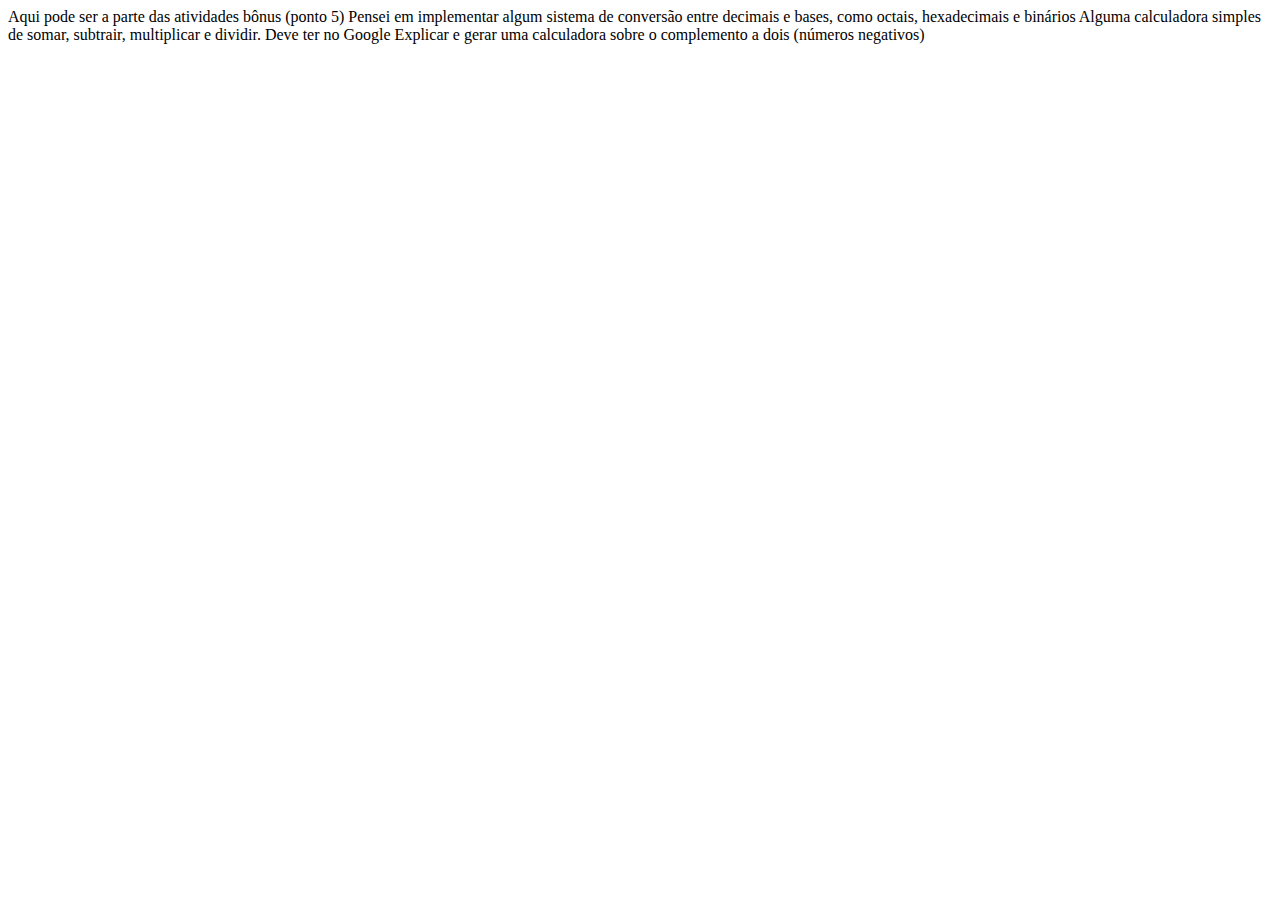
==== pages/bonus.html @ ab45c6d4 "feature: criados conversores ASCII (texto <-> binario)" ====
<!DOCTYPE html>
<html lang="en">
<head>
    <meta charset="UTF-8">
    <meta name="viewport" content="width=device-width, initial-scale=1.0">
    <title>Bônus - Desafio 2 ProMove</title>
    <link rel="stylesheet" href="">
    <script src="/scripts.js" defer></script>
</head>
<body>
    <header>

    </header>
    <main>
        Aqui pode ser a parte das atividades bônus (ponto 5)
        Pensei em implementar algum sistema de conversão entre decimais e bases, como octais, hexadecimais e binários
        Alguma calculadora simples de somar, subtrair, multiplicar e dividir. Deve ter no Google
        Explicar e gerar uma calculadora sobre o complemento a dois (números negativos)
    </main>
    <footer>

    </footer>
</body>
</html>
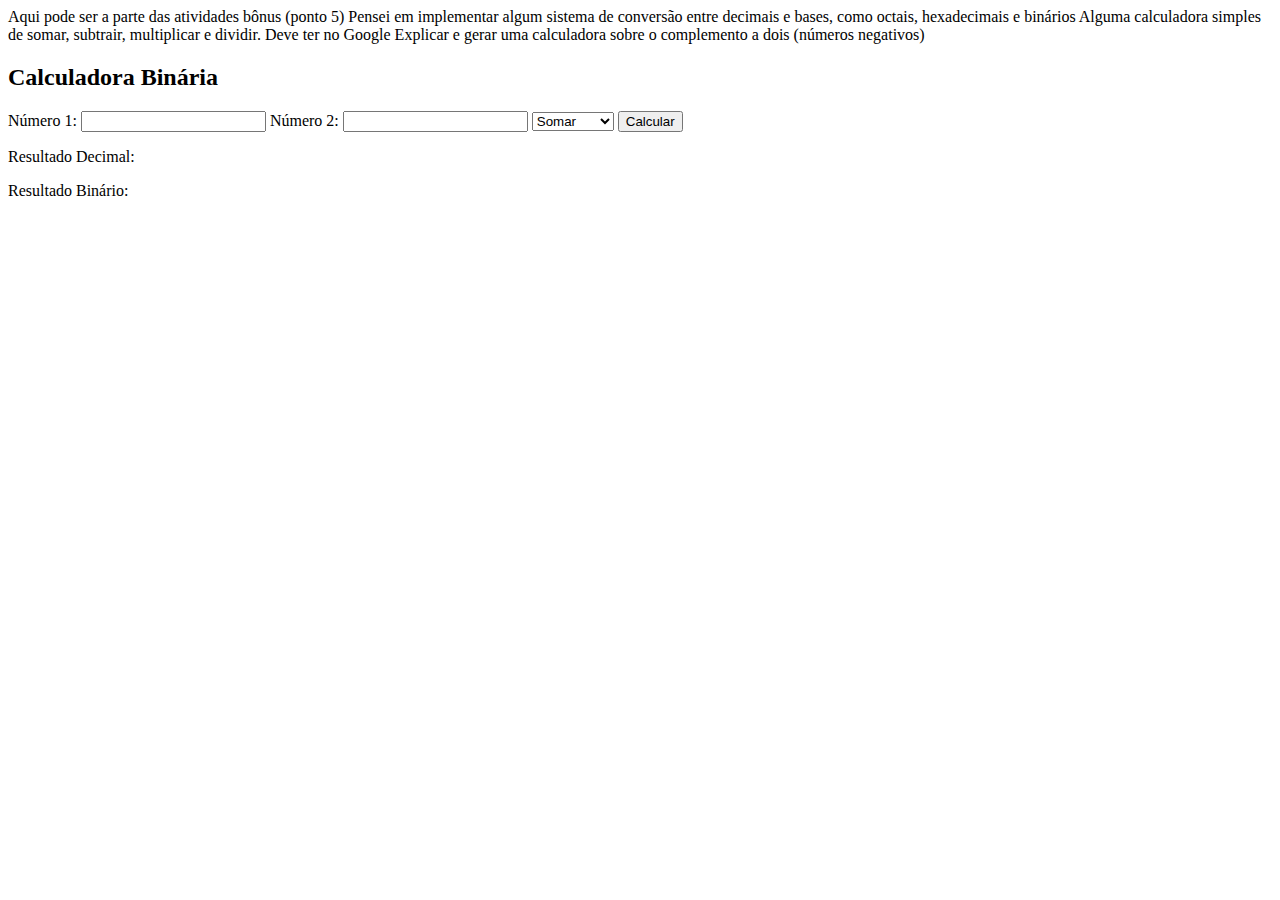
==== commit 9771bc83: "feature: criada calculadora binária - bonus" ====
--- a/pages/bonus.html
+++ b/pages/bonus.html
@@ -5,7 +5,7 @@
     <meta name="viewport" content="width=device-width, initial-scale=1.0">
     <title>Bônus - Desafio 2 ProMove</title>
     <link rel="stylesheet" href="">
-    <script src="/scripts.js" defer></script>
+    <script src="/scripts/bonus.js" defer></script>
 </head>
 <body>
     <header>
@@ -16,6 +16,32 @@
         Pensei em implementar algum sistema de conversão entre decimais e bases, como octais, hexadecimais e binários
         Alguma calculadora simples de somar, subtrair, multiplicar e dividir. Deve ter no Google
         Explicar e gerar uma calculadora sobre o complemento a dois (números negativos)
+
+        <section class="bonus-section1-calculadora">
+
+
+            <h2 class="bonus-section1-titulo">Calculadora Binária</h2>
+            <label class="bonus-section1-label1">Número 1:</label>
+            <input type="number" class="bonus-section1-input1">
+            <label class="bonus-section1-label2">Número 2:</label>
+            <input type="number" class="bonus-section1-input2">
+
+
+            <select class="bonus-section1-select">
+                <option value="Somar">Somar</option>
+                <option value="Subtrair">Subtrair</option>
+                <option value="Multiplicar">Multiplicar</option>
+                <option value="Dividir">Dividir</option>
+            </select>
+
+
+            <button type="submit" class="bonus-section1-button-calcular">Calcular</button> 
+            <p class="bonus-section1-resultadoDecimal">Resultado Decimal: </p>
+            <p class="bonus-section1-resultadoBinario">Resultado Binário: </p> 
+
+        </section>
+
+
     </main>
     <footer>
 
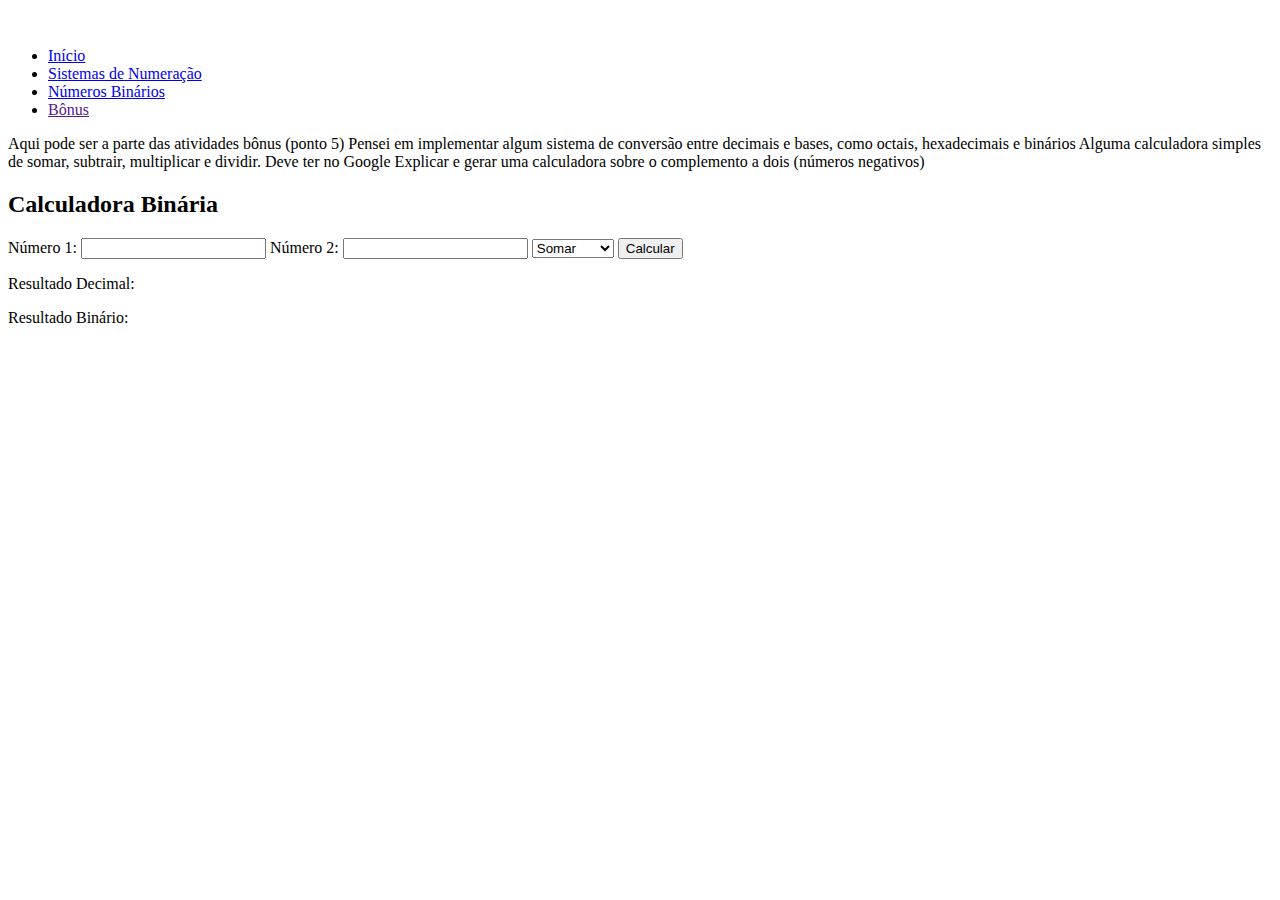
==== commit 910bc3b4: "feature: criado conversor binario <-> decimal" ====
--- a/pages/bonus.html
+++ b/pages/bonus.html
@@ -9,6 +9,22 @@
 </head>
 <body>
     <header>
+        <img>
+        <h1></h1>
+        <ul>
+            <li>
+                <a href="../index.html">Início</a>
+            </li>
+            <li>
+                <a href="sist_num.html">Sistemas de Numeração</a>
+            </li>
+            <li>
+                <a href="num_bin.html">Números Binários</a>
+            </li>
+            <li>
+                <a href="">Bônus</a>
+            </li>
+        </ul>
 
     </header>
     <main>
@@ -41,6 +57,8 @@
 
         </section>
 
+        <section></section>
+
 
     </main>
     <footer>
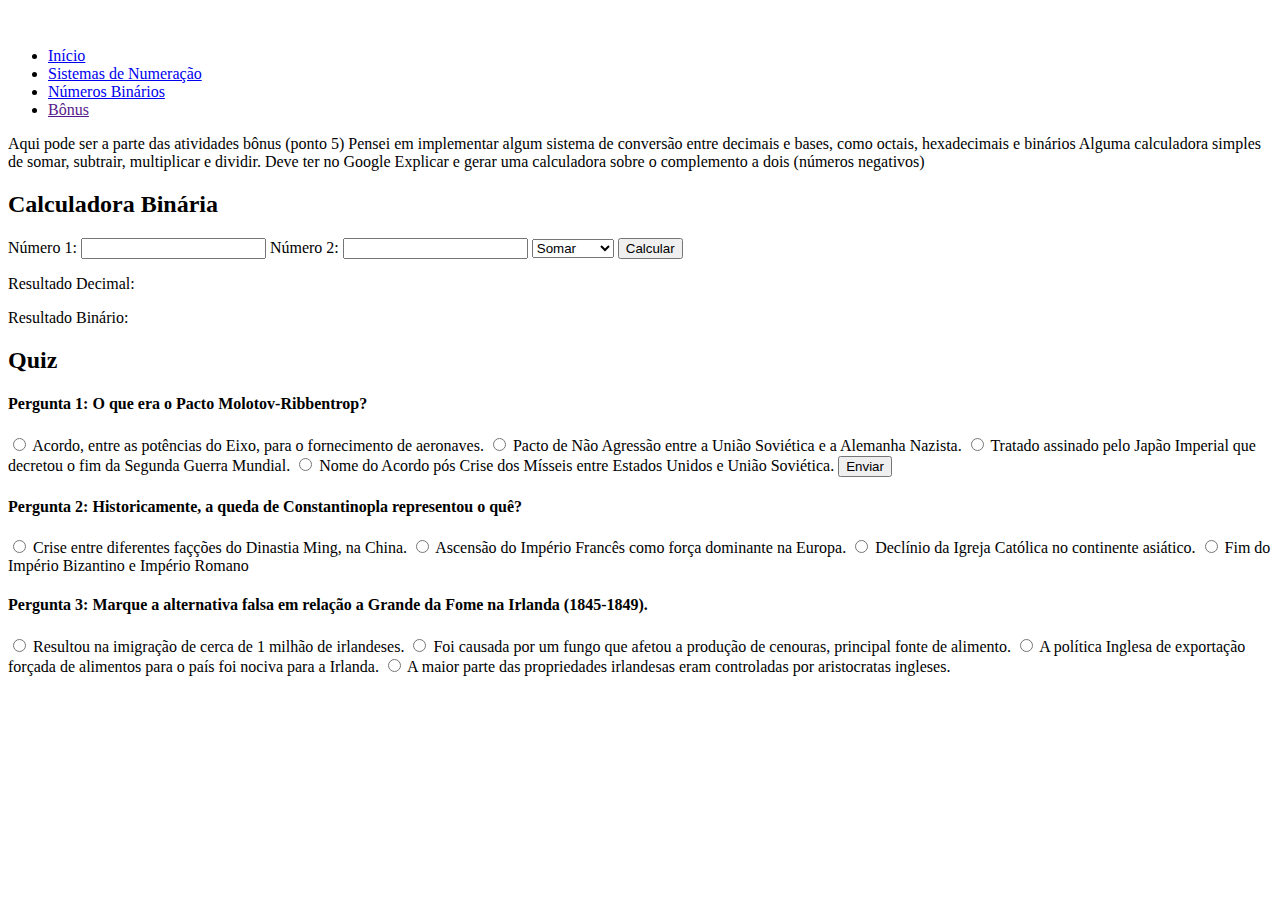
==== commit 9f9fa226: "feature: inicio headder (incompleto)" ====
--- a/pages/bonus.html
+++ b/pages/bonus.html
@@ -57,7 +57,49 @@
 
         </section>
 
-        <section></section>
+        <section class="bonus-section2-quiz">
+
+            <h2 class="bonus-section2-titulo">Quiz</h2>
+
+            <form>
+                <h4>Pergunta 1: O que era o Pacto Molotov-Ribbentrop?</h4>
+                <input type="radio" name="pergunta1">
+                <label>Acordo, entre as potências do Eixo, para o fornecimento de aeronaves.</label> 
+                <input type="radio" name="pergunta1">
+                <label>Pacto de Não Agressão entre a União Soviética e a Alemanha Nazista.</label> 
+                <input type="radio" name="pergunta1">
+                <label>Tratado assinado pelo Japão Imperial que decretou o fim da Segunda Guerra Mundial.</label> 
+                <input type="radio" name="pergunta1">
+                <label>Nome do Acordo pós Crise dos Mísseis entre Estados Unidos e União Soviética.</label> 
+
+                <button type="submit" class="bonus-section2-button-perguntas">Enviar</button>
+            </form>
+
+            <article>
+                <h4>Pergunta 2: Historicamente, a queda de Constantinopla representou o quê?</h4>
+                <input type="radio" name="pergunta2">
+                <label>Crise entre diferentes façções do Dinastia Ming, na China.</label> 
+                <input type="radio" name="pergunta2">
+                <label>Ascensão do Império Francês como força dominante na Europa.</label> 
+                <input type="radio" name="pergunta2">
+                <label>Declínio da Igreja Católica no continente asiático.</label> 
+                <input type="radio" name="pergunta2">
+                <label>Fim do Império Bizantino e Império Romano</label> 
+            </article>
+
+            <article>
+                <h4>Pergunta 3: Marque a alternativa falsa em relação a Grande da Fome na Irlanda (1845-1849).</h4>
+                <input type="radio" name="pergunta3">
+                <label>Resultou na imigração de cerca de 1 milhão de irlandeses.</label> 
+                <input type="radio" name="pergunta3">
+                <label>Foi causada por um fungo que afetou a produção de cenouras, principal fonte de alimento.</label> 
+                <input type="radio" name="pergunta3">
+                <label>A política Inglesa de exportação forçada de alimentos para o país foi nociva para a Irlanda.</label> 
+                <input type="radio" name="pergunta3">
+                <label>A maior parte das propriedades irlandesas eram controladas por aristocratas ingleses.</label> 
+            </article>
+
+        </section>
 
 
     </main>
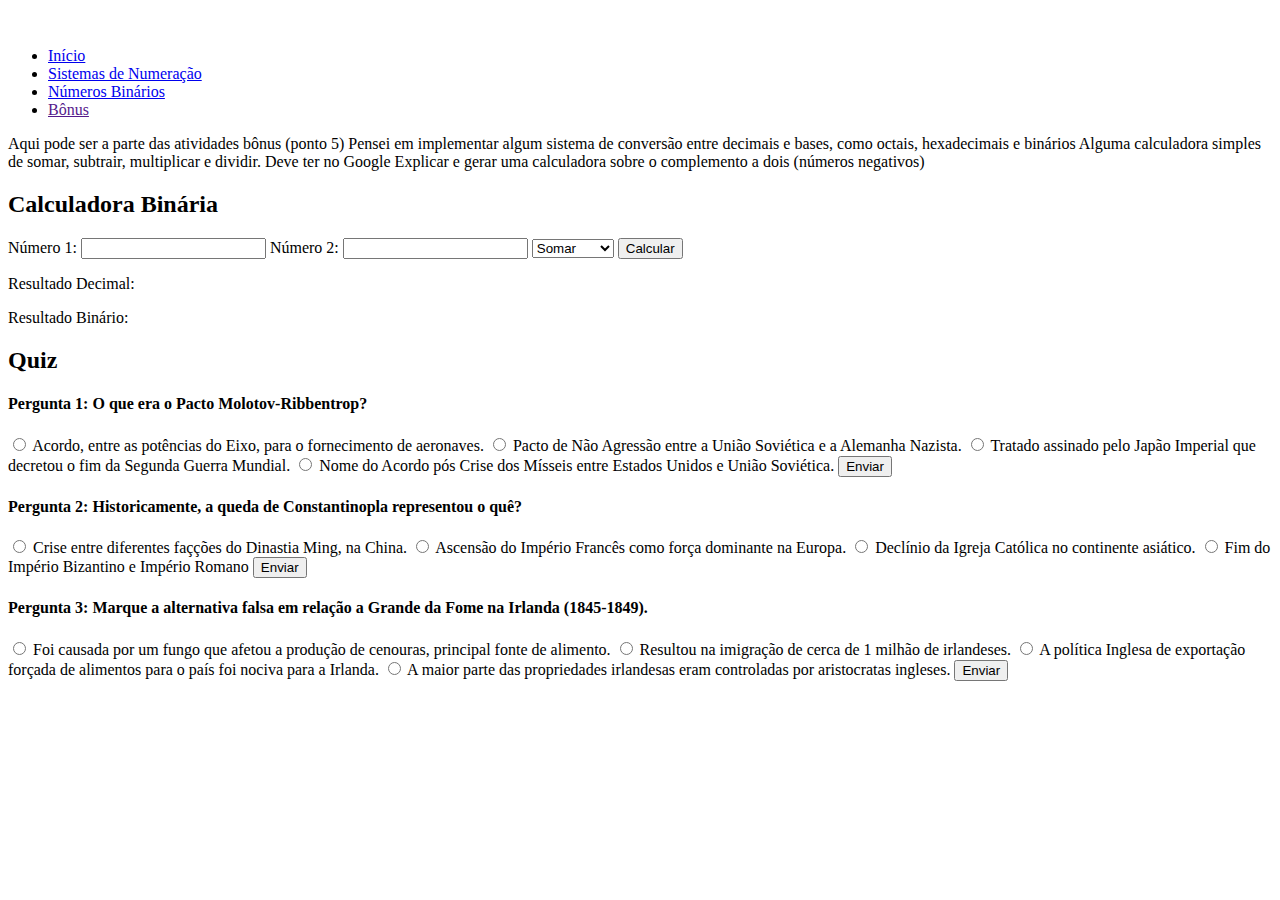
==== commit 4ab2f3fb: "feature: criado sistema de quiz sem DRY" ====
--- a/pages/bonus.html
+++ b/pages/bonus.html
@@ -61,43 +61,79 @@
 
             <h2 class="bonus-section2-titulo">Quiz</h2>
 
-            <form>
+
+
+            <!--
+            <div>
+                <form>
+                    <h4></h4>
+                    <input type="radio" name="alternativas">
+                    <label></label>
+                    <input type="radio" name="alternativas">
+                    <label></label>
+                    <input type="radio" name="alternativas">
+                    <label></label>
+                    <input type="radio" name="alternativas">
+                    <label></label>
+
+                    <button type="submit" class="bonus-section2-button-perguntas"></button>
+                </form>
+                
+            </div>
+            -->
+            <article>
                 <h4>Pergunta 1: O que era o Pacto Molotov-Ribbentrop?</h4>
-                <input type="radio" name="pergunta1">
+
+                <input type="radio" name="pergunta1" value="alternativa1">
                 <label>Acordo, entre as potências do Eixo, para o fornecimento de aeronaves.</label> 
-                <input type="radio" name="pergunta1">
+
+                <input type="radio" name="pergunta1" value="alternativa2">
                 <label>Pacto de Não Agressão entre a União Soviética e a Alemanha Nazista.</label> 
-                <input type="radio" name="pergunta1">
+
+                <input type="radio" name="pergunta1" value="alternativa3">
                 <label>Tratado assinado pelo Japão Imperial que decretou o fim da Segunda Guerra Mundial.</label> 
-                <input type="radio" name="pergunta1">
+
+                <input type="radio" name="pergunta1" value="alternativa4">
                 <label>Nome do Acordo pós Crise dos Mísseis entre Estados Unidos e União Soviética.</label> 
 
-                <button type="submit" class="bonus-section2-button-perguntas">Enviar</button>
-            </form>
+                <button class="bonus-section2-button-pergunta1">Enviar</button>
+
+                <p class="paragrafo-teste"></p>
+            </article>
 
             <article>
                 <h4>Pergunta 2: Historicamente, a queda de Constantinopla representou o quê?</h4>
-                <input type="radio" name="pergunta2">
+                <input type="radio" name="pergunta2" value="alternativa1">
                 <label>Crise entre diferentes façções do Dinastia Ming, na China.</label> 
-                <input type="radio" name="pergunta2">
+                <input type="radio" name="pergunta2" value="alternativa2">
                 <label>Ascensão do Império Francês como força dominante na Europa.</label> 
-                <input type="radio" name="pergunta2">
+                <input type="radio" name="pergunta2" value="alternativa3">
                 <label>Declínio da Igreja Católica no continente asiático.</label> 
-                <input type="radio" name="pergunta2">
+                <input type="radio" name="pergunta2" value="alternativa4">
                 <label>Fim do Império Bizantino e Império Romano</label> 
+
+                <button class="bonus-section2-button-pergunta2">Enviar</button>
+
+                <p class="paragrafo-teste2"></p>
             </article>
 
             <article>
                 <h4>Pergunta 3: Marque a alternativa falsa em relação a Grande da Fome na Irlanda (1845-1849).</h4>
-                <input type="radio" name="pergunta3">
+                <input type="radio" name="pergunta3" value="alternativa1">
+                <label>Foi causada por um fungo que afetou a produção de cenouras, principal fonte de alimento.</label> 
+                <input type="radio" name="pergunta3" value="alternativa2">
                 <label>Resultou na imigração de cerca de 1 milhão de irlandeses.</label> 
-                <input type="radio" name="pergunta3">
-                <label>Foi causada por um fungo que afetou a produção de cenouras, principal fonte de alimento.</label> 
-                <input type="radio" name="pergunta3">
+                <input type="radio" name="pergunta3" value="alternativa3">
                 <label>A política Inglesa de exportação forçada de alimentos para o país foi nociva para a Irlanda.</label> 
-                <input type="radio" name="pergunta3">
+                <input type="radio" name="pergunta3" value="alternativa4">
                 <label>A maior parte das propriedades irlandesas eram controladas por aristocratas ingleses.</label> 
+
+                <button class="bonus-section2-button-pergunta3">Enviar</button>
+
+                <p class="paragrafo-teste3"></p>
             </article>
+
+
 
         </section>
 
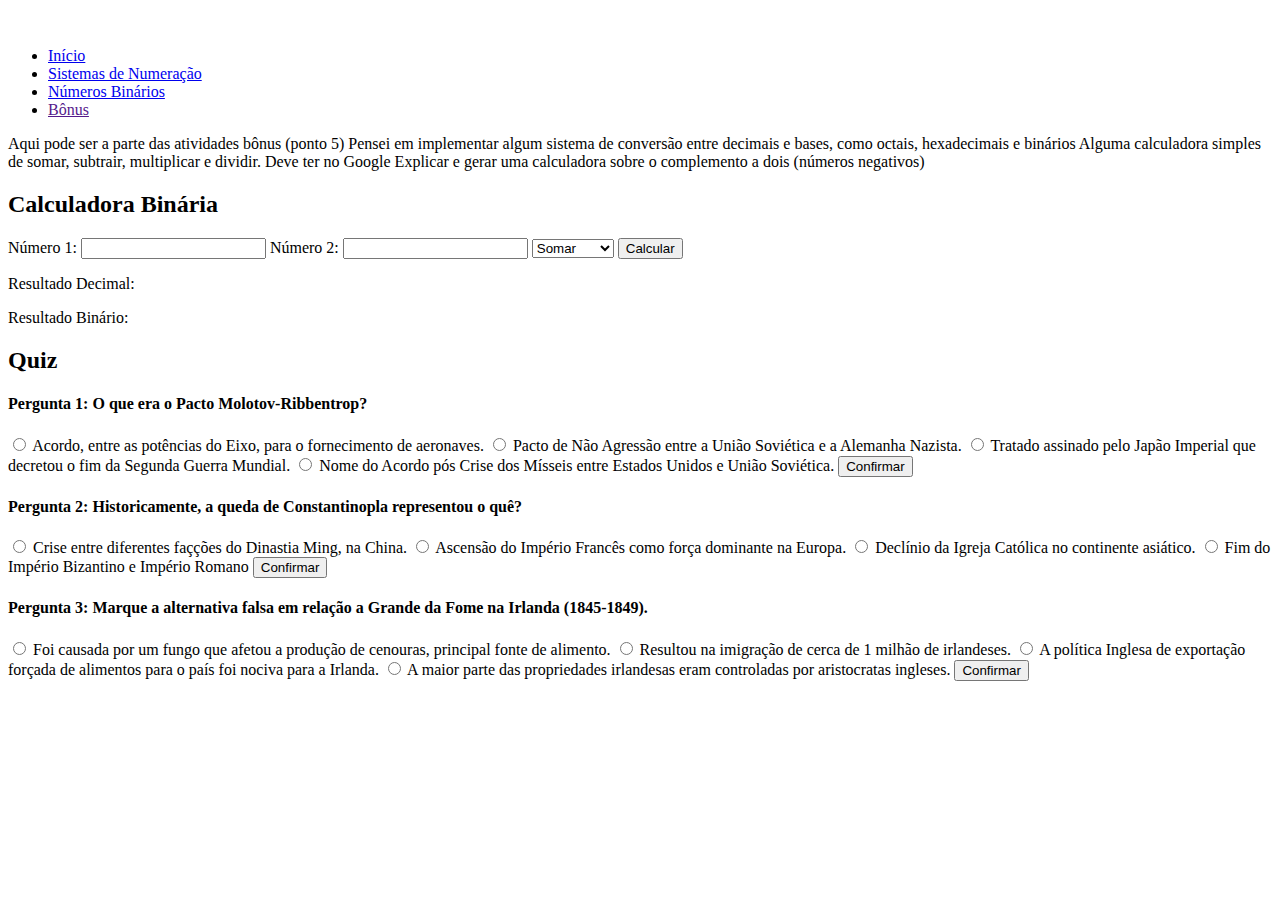
==== commit b8b2a070: "update: atualizado sistema de quiz com DRY" ====
--- a/pages/bonus.html
+++ b/pages/bonus.html
@@ -82,61 +82,65 @@
             </div>
             -->
             <article>
-                <h4>Pergunta 1: O que era o Pacto Molotov-Ribbentrop?</h4>
+                <div id="grupo1">
+                    <h4>Pergunta 1: O que era o Pacto Molotov-Ribbentrop?</h4>
 
-                <input type="radio" name="pergunta1" value="alternativa1">
-                <label>Acordo, entre as potências do Eixo, para o fornecimento de aeronaves.</label> 
+                    <input type="radio" name="grupo1" value="alternativa1">
+                    <label>Acordo, entre as potências do Eixo, para o fornecimento de aeronaves.</label> 
 
-                <input type="radio" name="pergunta1" value="alternativa2">
-                <label>Pacto de Não Agressão entre a União Soviética e a Alemanha Nazista.</label> 
+                    <input type="radio" name="grupo1" value="alternativa2">
+                    <label>Pacto de Não Agressão entre a União Soviética e a Alemanha Nazista.</label> 
 
-                <input type="radio" name="pergunta1" value="alternativa3">
-                <label>Tratado assinado pelo Japão Imperial que decretou o fim da Segunda Guerra Mundial.</label> 
+                    <input type="radio" name="grupo1" value="alternativa3">
+                    <label>Tratado assinado pelo Japão Imperial que decretou o fim da Segunda Guerra Mundial.</label> 
 
-                <input type="radio" name="pergunta1" value="alternativa4">
-                <label>Nome do Acordo pós Crise dos Mísseis entre Estados Unidos e União Soviética.</label> 
+                    <input type="radio" name="grupo1" value="alternativa4">
+                    <label>Nome do Acordo pós Crise dos Mísseis entre Estados Unidos e União Soviética.</label> 
 
-                <button class="bonus-section2-button-pergunta1">Enviar</button>
+                    <input type="button" value="Confirmar" class="botao-geral" name="grupo1" onclick="testFunction(this)">
 
-                <p class="paragrafo-teste"></p>
+                    <p class="paragrafo-teste" name="grupo1"></p>
+                </div>
             </article>
 
             <article>
-                <h4>Pergunta 2: Historicamente, a queda de Constantinopla representou o quê?</h4>
-                <input type="radio" name="pergunta2" value="alternativa1">
-                <label>Crise entre diferentes façções do Dinastia Ming, na China.</label> 
-                <input type="radio" name="pergunta2" value="alternativa2">
-                <label>Ascensão do Império Francês como força dominante na Europa.</label> 
-                <input type="radio" name="pergunta2" value="alternativa3">
-                <label>Declínio da Igreja Católica no continente asiático.</label> 
-                <input type="radio" name="pergunta2" value="alternativa4">
-                <label>Fim do Império Bizantino e Império Romano</label> 
+                <div id="grupo2">
+                    <h4>Pergunta 2: Historicamente, a queda de Constantinopla representou o quê?</h4>
+                    <input type="radio" name="grupo2" value="alternativa1">
+                    <label>Crise entre diferentes façções do Dinastia Ming, na China.</label> 
+                    <input type="radio" name="grupo2" value="alternativa2">
+                    <label>Ascensão do Império Francês como força dominante na Europa.</label> 
+                    <input type="radio" name="grupo2" value="alternativa3">
+                    <label>Declínio da Igreja Católica no continente asiático.</label> 
+                    <input type="radio" name="grupo2" value="alternativa4">
+                    <label>Fim do Império Bizantino e Império Romano</label> 
 
-                <button class="bonus-section2-button-pergunta2">Enviar</button>
+                    <input type="button" value="Confirmar" class="botao-geral" name="grupo2" onclick="testFunction(this)">
 
-                <p class="paragrafo-teste2"></p>
+                    <p class="paragrafo-teste" name="grupo2"></p>
+                </div>
             </article>
 
             <article>
-                <h4>Pergunta 3: Marque a alternativa falsa em relação a Grande da Fome na Irlanda (1845-1849).</h4>
-                <input type="radio" name="pergunta3" value="alternativa1">
-                <label>Foi causada por um fungo que afetou a produção de cenouras, principal fonte de alimento.</label> 
-                <input type="radio" name="pergunta3" value="alternativa2">
-                <label>Resultou na imigração de cerca de 1 milhão de irlandeses.</label> 
-                <input type="radio" name="pergunta3" value="alternativa3">
-                <label>A política Inglesa de exportação forçada de alimentos para o país foi nociva para a Irlanda.</label> 
-                <input type="radio" name="pergunta3" value="alternativa4">
-                <label>A maior parte das propriedades irlandesas eram controladas por aristocratas ingleses.</label> 
+                <div id="grupo3">
+                    <h4>Pergunta 3: Marque a alternativa falsa em relação a Grande da Fome na Irlanda (1845-1849).</h4>
+                    <input type="radio" name="grupo3" value="alternativa1">
+                    <label>Foi causada por um fungo que afetou a produção de cenouras, principal fonte de alimento.</label> 
+                    <input type="radio" name="grupo3" value="alternativa2">
+                    <label>Resultou na imigração de cerca de 1 milhão de irlandeses.</label> 
+                    <input type="radio" name="grupo3" value="alternativa3">
+                    <label>A política Inglesa de exportação forçada de alimentos para o país foi nociva para a Irlanda.</label> 
+                    <input type="radio" name="grupo3" value="alternativa4">
+                    <label>A maior parte das propriedades irlandesas eram controladas por aristocratas ingleses.</label> 
 
-                <button class="bonus-section2-button-pergunta3">Enviar</button>
+                    <input type="button" value="Confirmar" class="botao-geral" name="grupo3" onclick="testFunction(this)">
 
-                <p class="paragrafo-teste3"></p>
+                    <p class="paragrafo-teste" name="grupo3"></p>
+                </div>
             </article>
 
 
-
         </section>
-
 
     </main>
     <footer>
